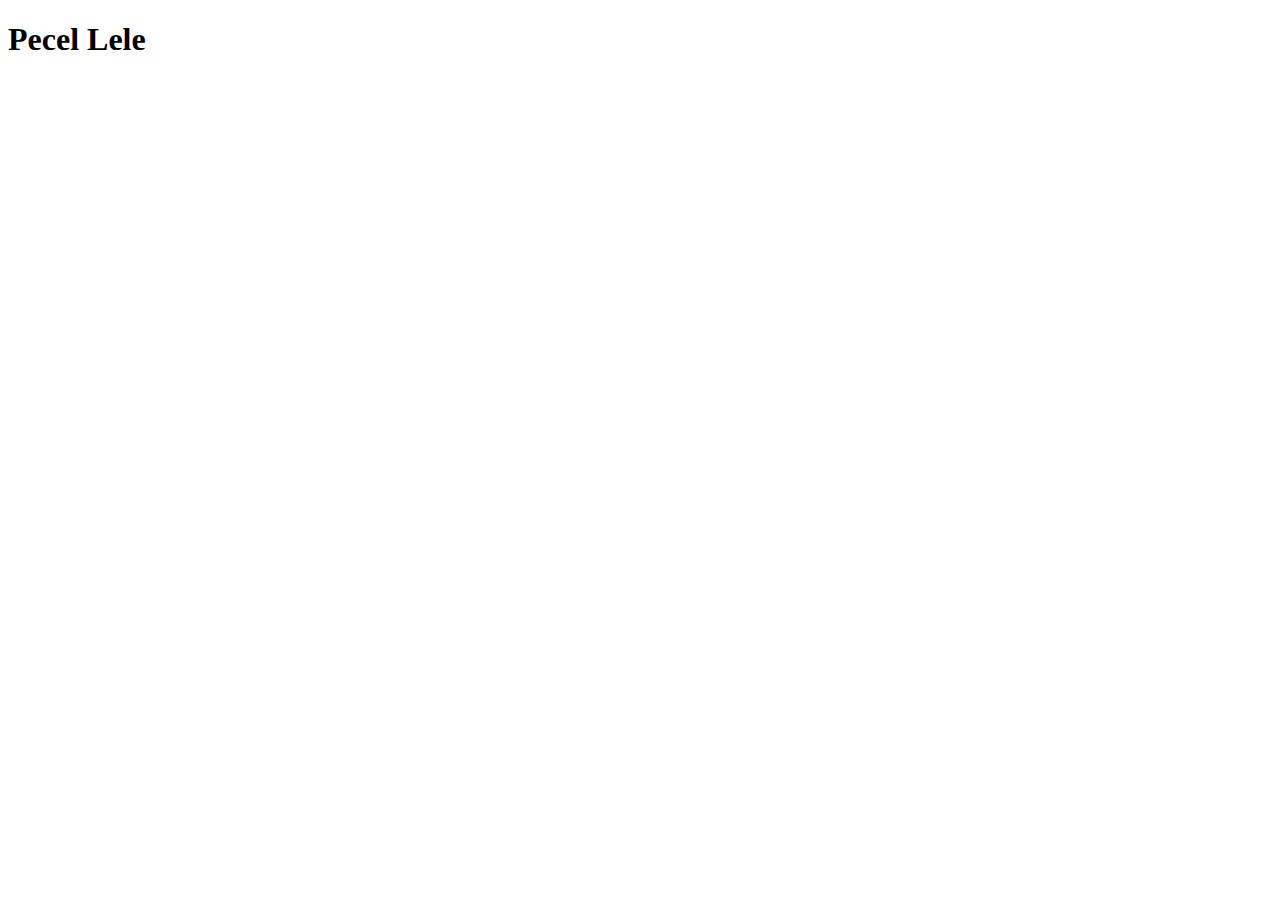
==== recipes/pecel-lele.html @ 1cb342a4 "Add recipes and index" ====
<!DOCTYPE html>
<html lang="en">
<head>
    <meta charset="UTF-8">
    <meta name="viewport" content="width=device-width, initial-scale=1.0">
    <title>Pecel Lele</title>
</head>
<body>
    <h1>Pecel Lele</h1>
</body>
</html>
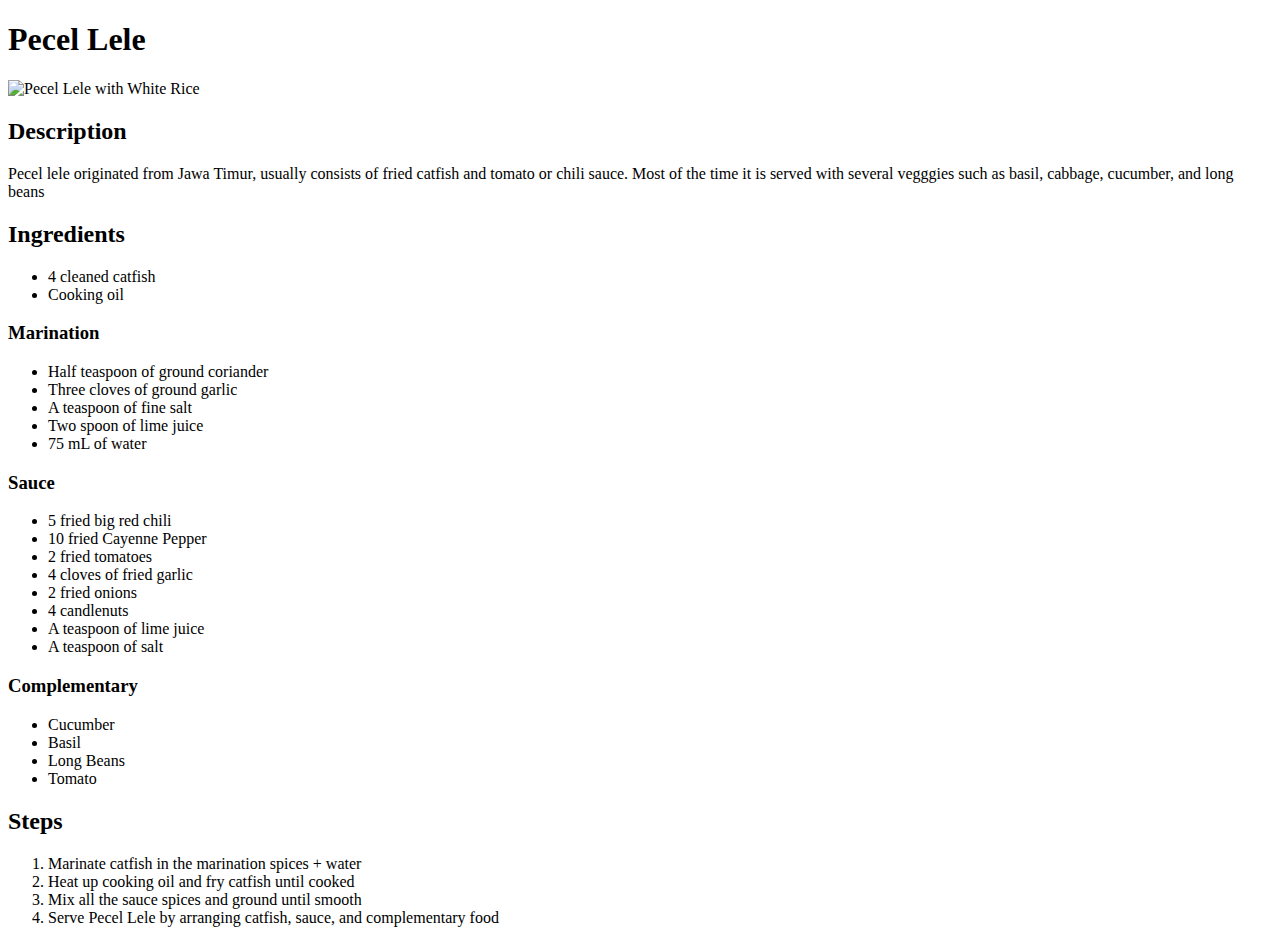
==== commit 89b50d0d: "Finish recipes" ====
--- a/recipes/pecel-lele.html
+++ b/recipes/pecel-lele.html
@@ -7,5 +7,46 @@
 </head>
 <body>
     <h1>Pecel Lele</h1>
+    <img src="https://awsimages.detik.net.id/community/media/visual/2022/08/29/pecel-lele_43.jpeg?w=600&q=90" rel="noopener noreferrer" alt="Pecel Lele with White Rice">
+    <h2>Description</h2>
+    <p>Pecel lele originated from Jawa Timur, usually consists of fried catfish and tomato or chili sauce. Most of the time it is served with several vegggies such as basil, cabbage, cucumber, and long beans</p>
+    <h2>Ingredients</h2>
+    <ul>
+        <li>4 cleaned catfish</li>
+        <li>Cooking oil</li>
+    </ul>
+    <h3>Marination</h3>
+    <ul>
+        <li>Half teaspoon of ground coriander</li>
+        <li>Three cloves of ground garlic</li>
+        <li>A teaspoon of fine salt</li>
+        <li>Two spoon of lime juice</li>
+        <li>75 mL of water</li>
+    </ul>
+    <h3>Sauce</h3>
+    <ul>
+        <li>5 fried big red chili</li>
+        <li>10 fried Cayenne Pepper</li>
+        <li>2 fried tomatoes</li>
+        <li>4 cloves of fried garlic</li>
+        <li>2 fried onions</li>
+        <li>4 candlenuts</li>
+        <li>A teaspoon of lime juice</li>
+        <li>A teaspoon of salt</li>
+    </ul>
+    <h3>Complementary</h3>
+    <ul>
+        <li>Cucumber</li>
+        <li>Basil</li>
+        <li>Long Beans</li>
+        <li>Tomato</li>
+    </ul>
+    <h2>Steps</h2>
+    <ol>
+        <li>Marinate catfish in the marination spices + water</li>
+        <li>Heat up cooking oil and fry catfish until cooked</li>
+        <li>Mix all the sauce spices and ground until smooth</li>
+        <li>Serve Pecel Lele by arranging catfish, sauce, and complementary food</li>
+    </ol>
 </body>
 </html>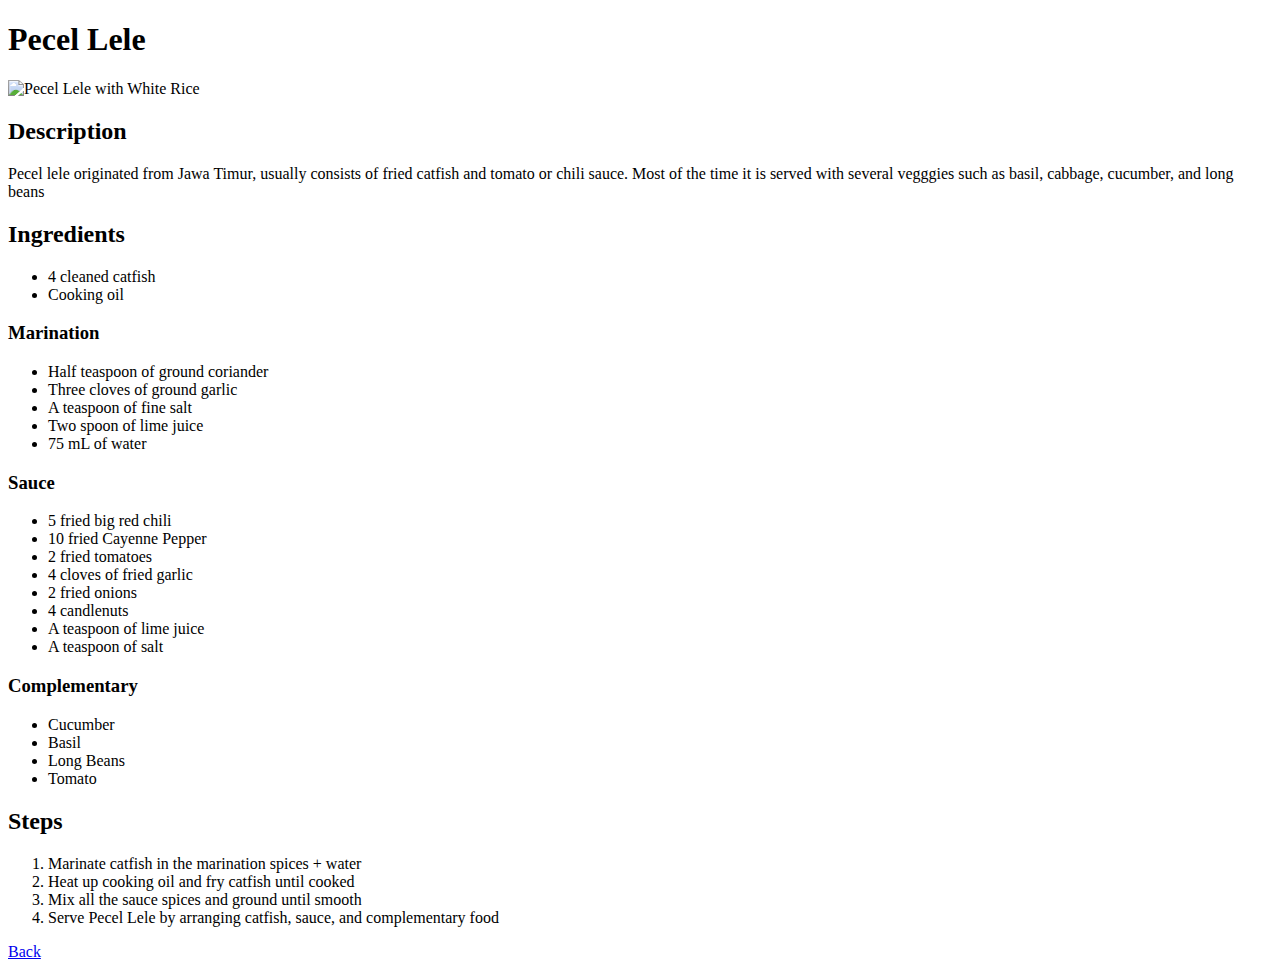
==== commit caed44a5: "Add recipes list to index" ====
--- a/recipes/pecel-lele.html
+++ b/recipes/pecel-lele.html
@@ -48,5 +48,7 @@
         <li>Mix all the sauce spices and ground until smooth</li>
         <li>Serve Pecel Lele by arranging catfish, sauce, and complementary food</li>
     </ol>
+    <a href="../index.html">Back</a>
+
 </body>
 </html>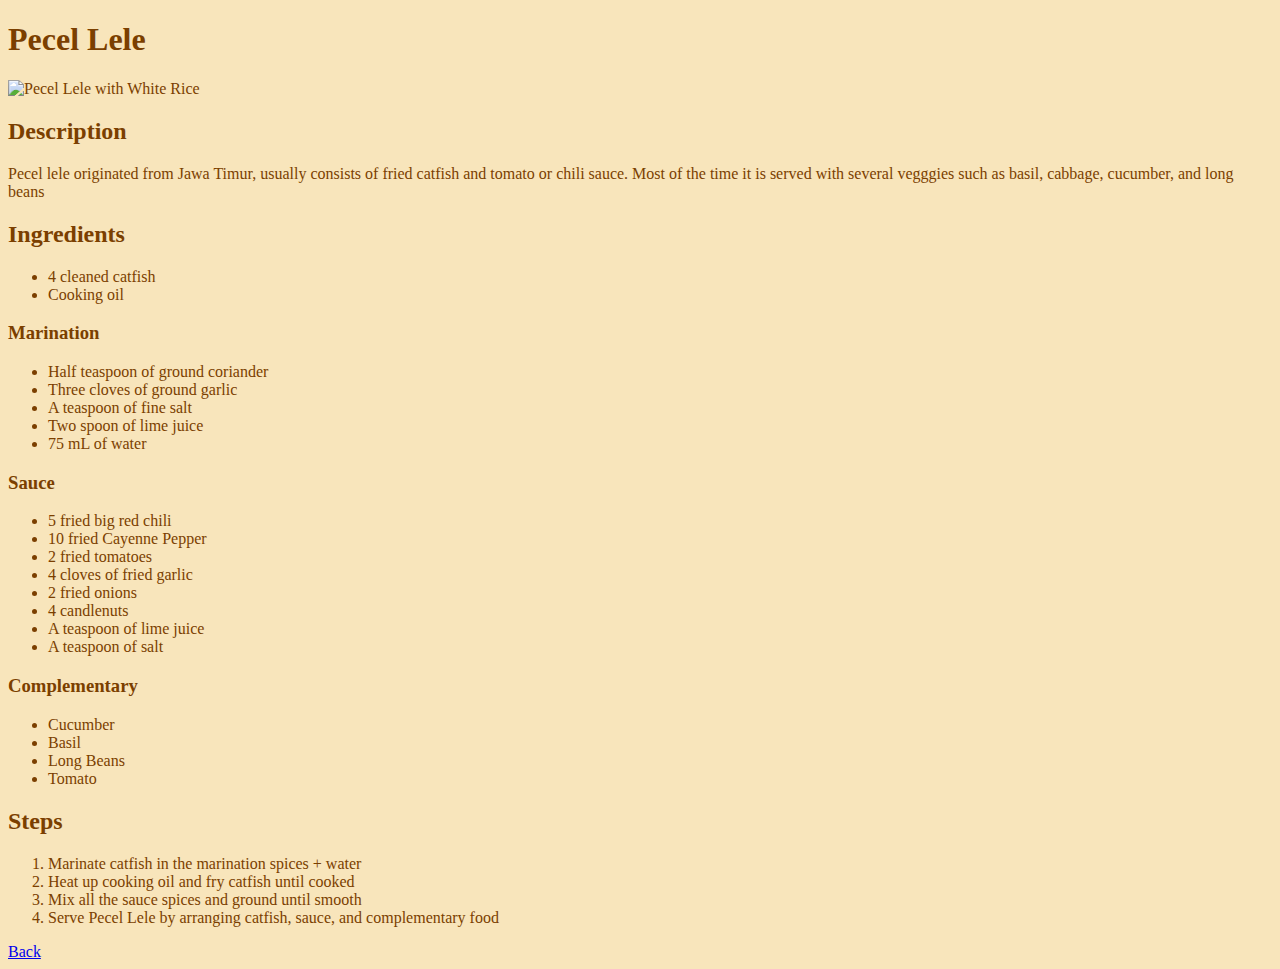
==== commit 01e6dc63: "Add style for index" ====
--- a/recipes/pecel-lele.html
+++ b/recipes/pecel-lele.html
@@ -4,6 +4,7 @@
     <meta charset="UTF-8">
     <meta name="viewport" content="width=device-width, initial-scale=1.0">
     <title>Pecel Lele</title>
+    <link rel="stylesheet" href="../css/recipes-style.css">
 </head>
 <body>
     <h1>Pecel Lele</h1>
--- a/css/recipes-style.css
+++ b/css/recipes-style.css
@@ -0,0 +1,5 @@
+body {
+    background-color: #f8e5bb;
+    color: rgb(123, 63, 0);
+    
+}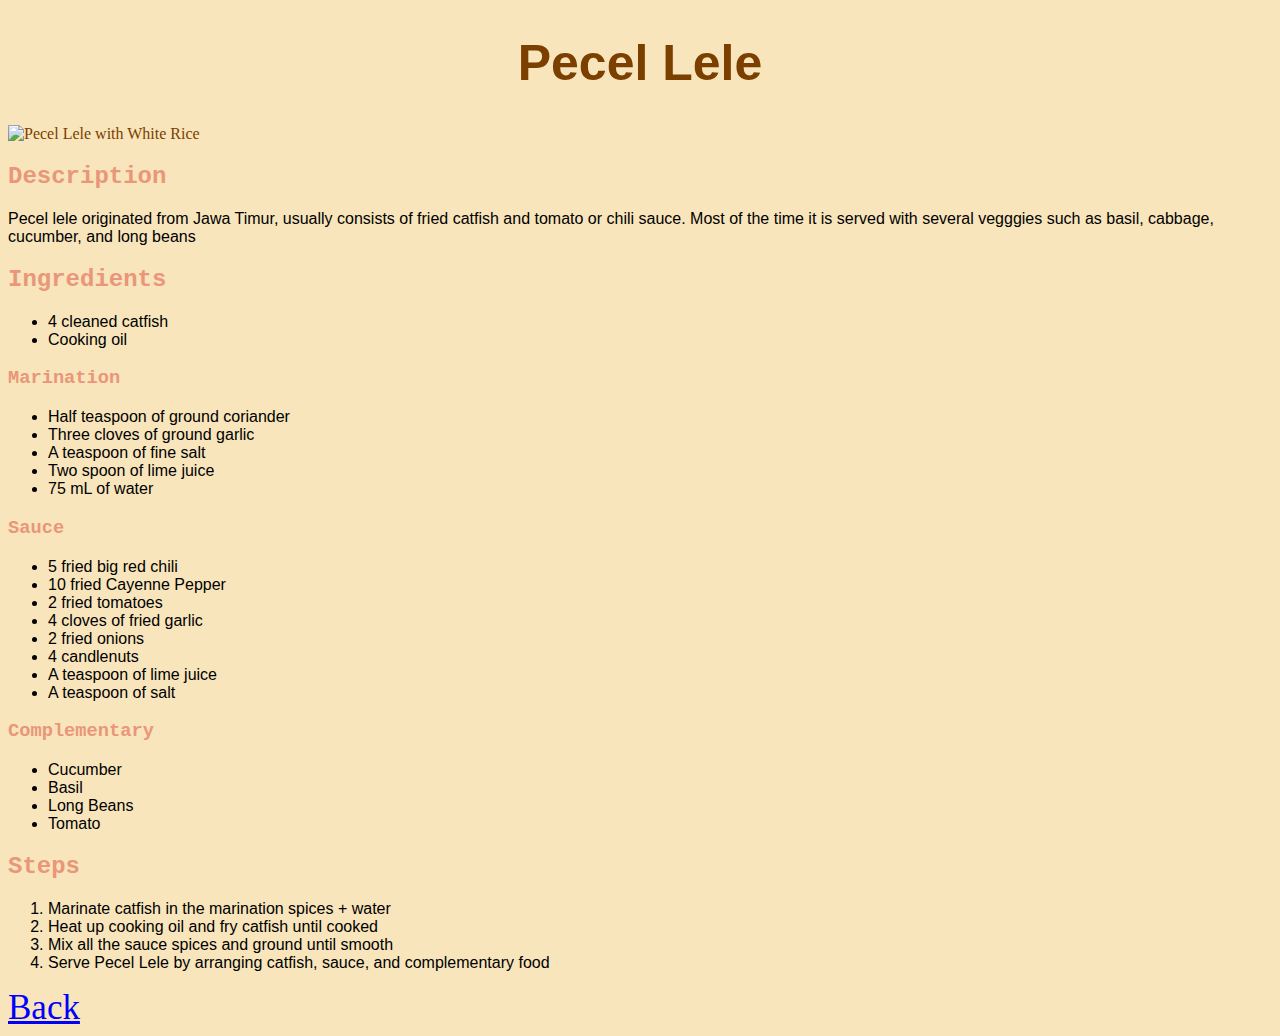
==== commit d0a82234: "Add styles for index and recipes" ====
--- a/recipes/pecel-lele.html
+++ b/recipes/pecel-lele.html
@@ -7,7 +7,7 @@
     <link rel="stylesheet" href="../css/recipes-style.css">
 </head>
 <body>
-    <h1>Pecel Lele</h1>
+    <h1 class="centering">Pecel Lele</h1>
     <img src="https://awsimages.detik.net.id/community/media/visual/2022/08/29/pecel-lele_43.jpeg?w=600&q=90" rel="noopener noreferrer" alt="Pecel Lele with White Rice">
     <h2>Description</h2>
     <p>Pecel lele originated from Jawa Timur, usually consists of fried catfish and tomato or chili sauce. Most of the time it is served with several vegggies such as basil, cabbage, cucumber, and long beans</p>
@@ -49,7 +49,7 @@
         <li>Mix all the sauce spices and ground until smooth</li>
         <li>Serve Pecel Lele by arranging catfish, sauce, and complementary food</li>
     </ol>
-    <a href="../index.html">Back</a>
+    <a href="../index.html" class="back-to-index">Back</a>
 
 </body>
 </html>--- a/css/recipes-style.css
+++ b/css/recipes-style.css
@@ -2,4 +2,28 @@
     background-color: #f8e5bb;
     color: rgb(123, 63, 0);
     
+}
+
+h2, h3 {
+    font-family: 'Courier New', monospace;
+    color: darksalmon;
+}
+
+.centering {
+    text-align: center;
+}
+
+ul, ol, p {
+    font-family: Arial, Helvetica, sans-serif;
+    color: black
+}
+
+h1 {
+    font-family: sans-serif;
+    font-size: 50px;
+}
+
+.back-to-index {
+    font-size: 35px;
+    color: blue;
 }